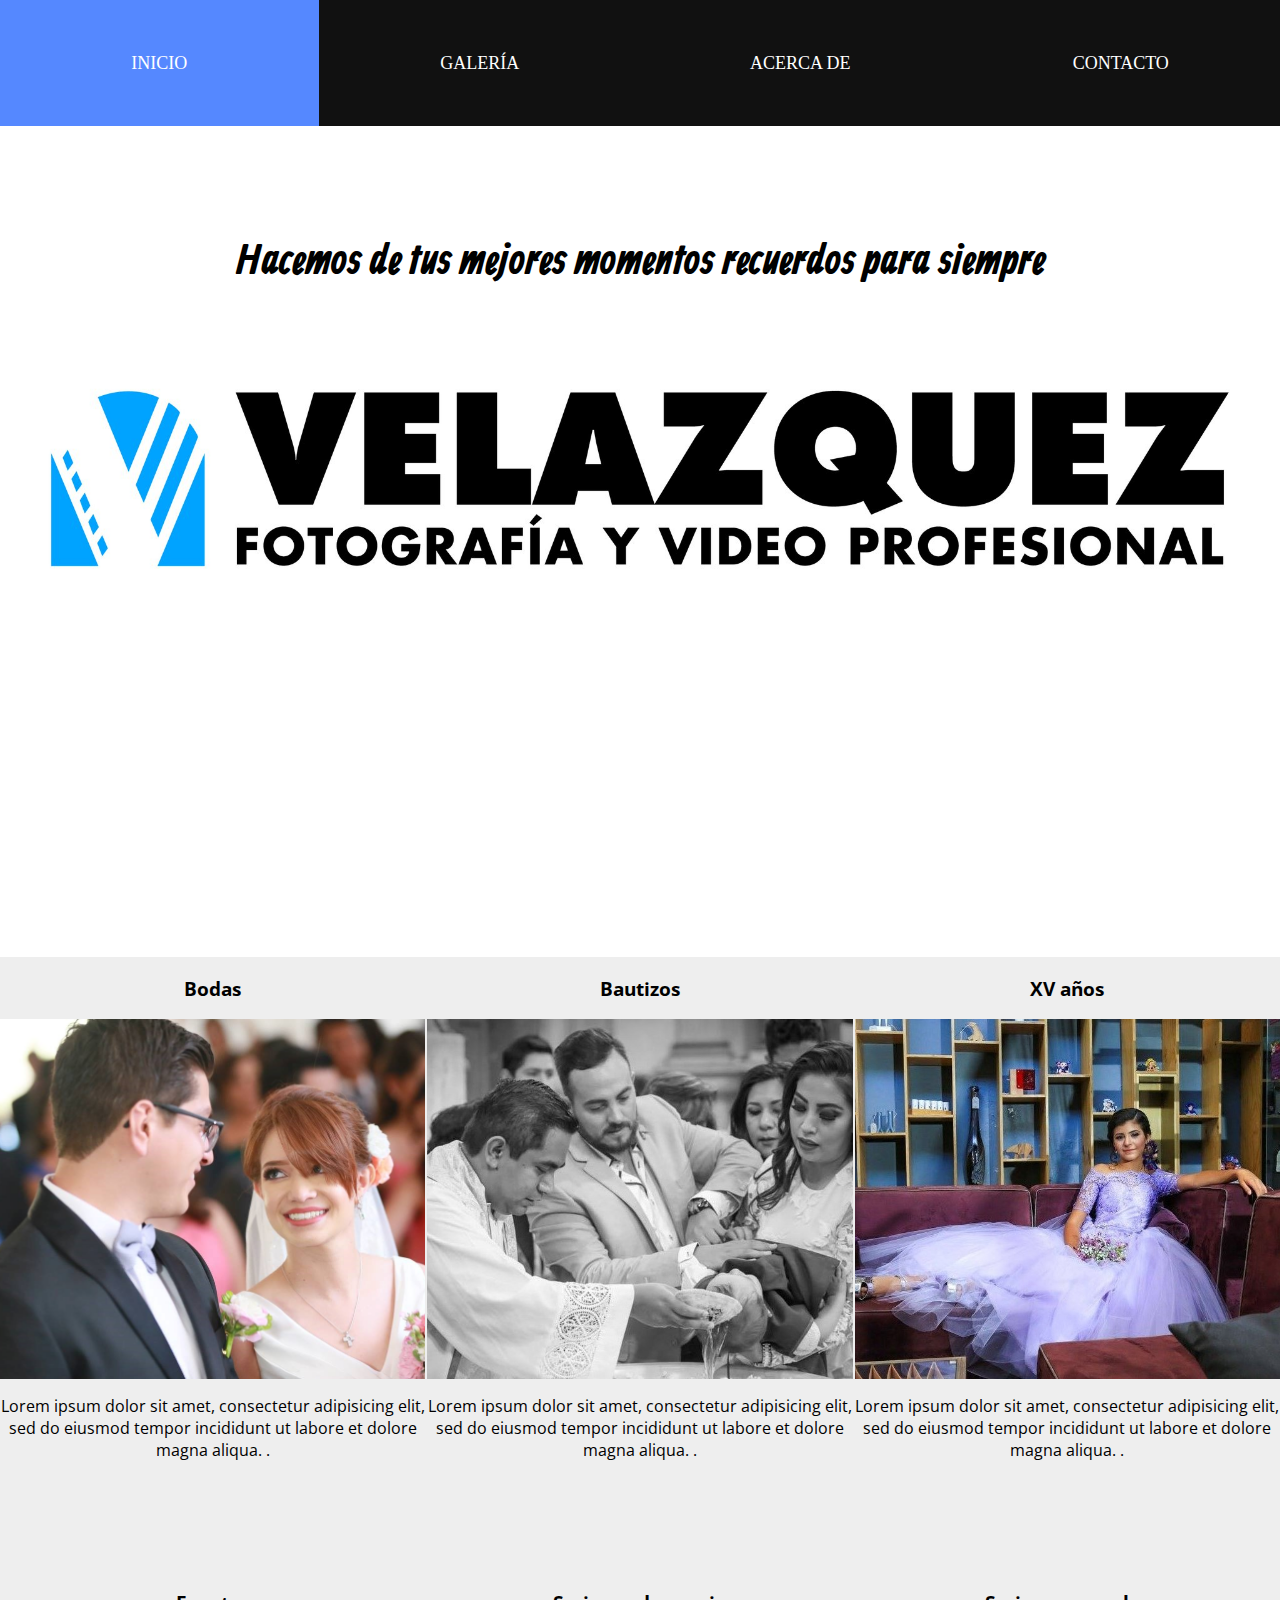
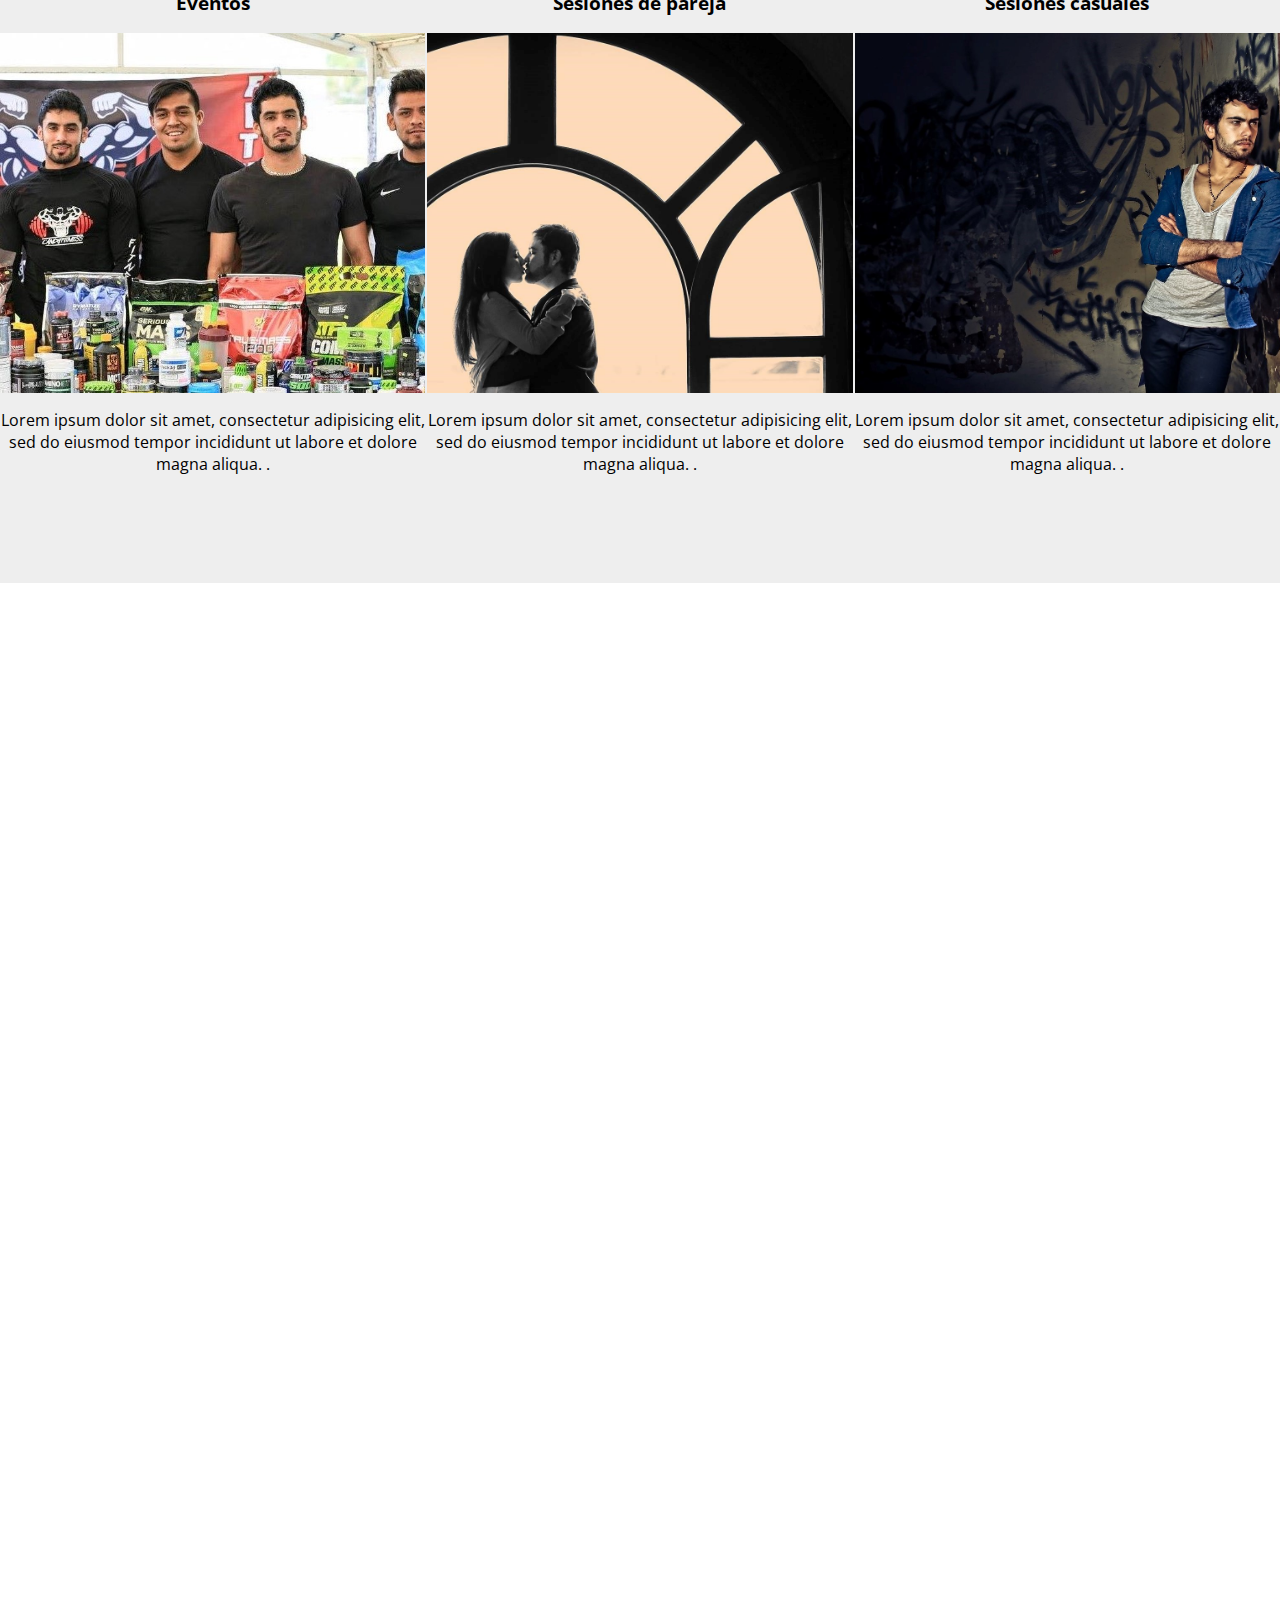
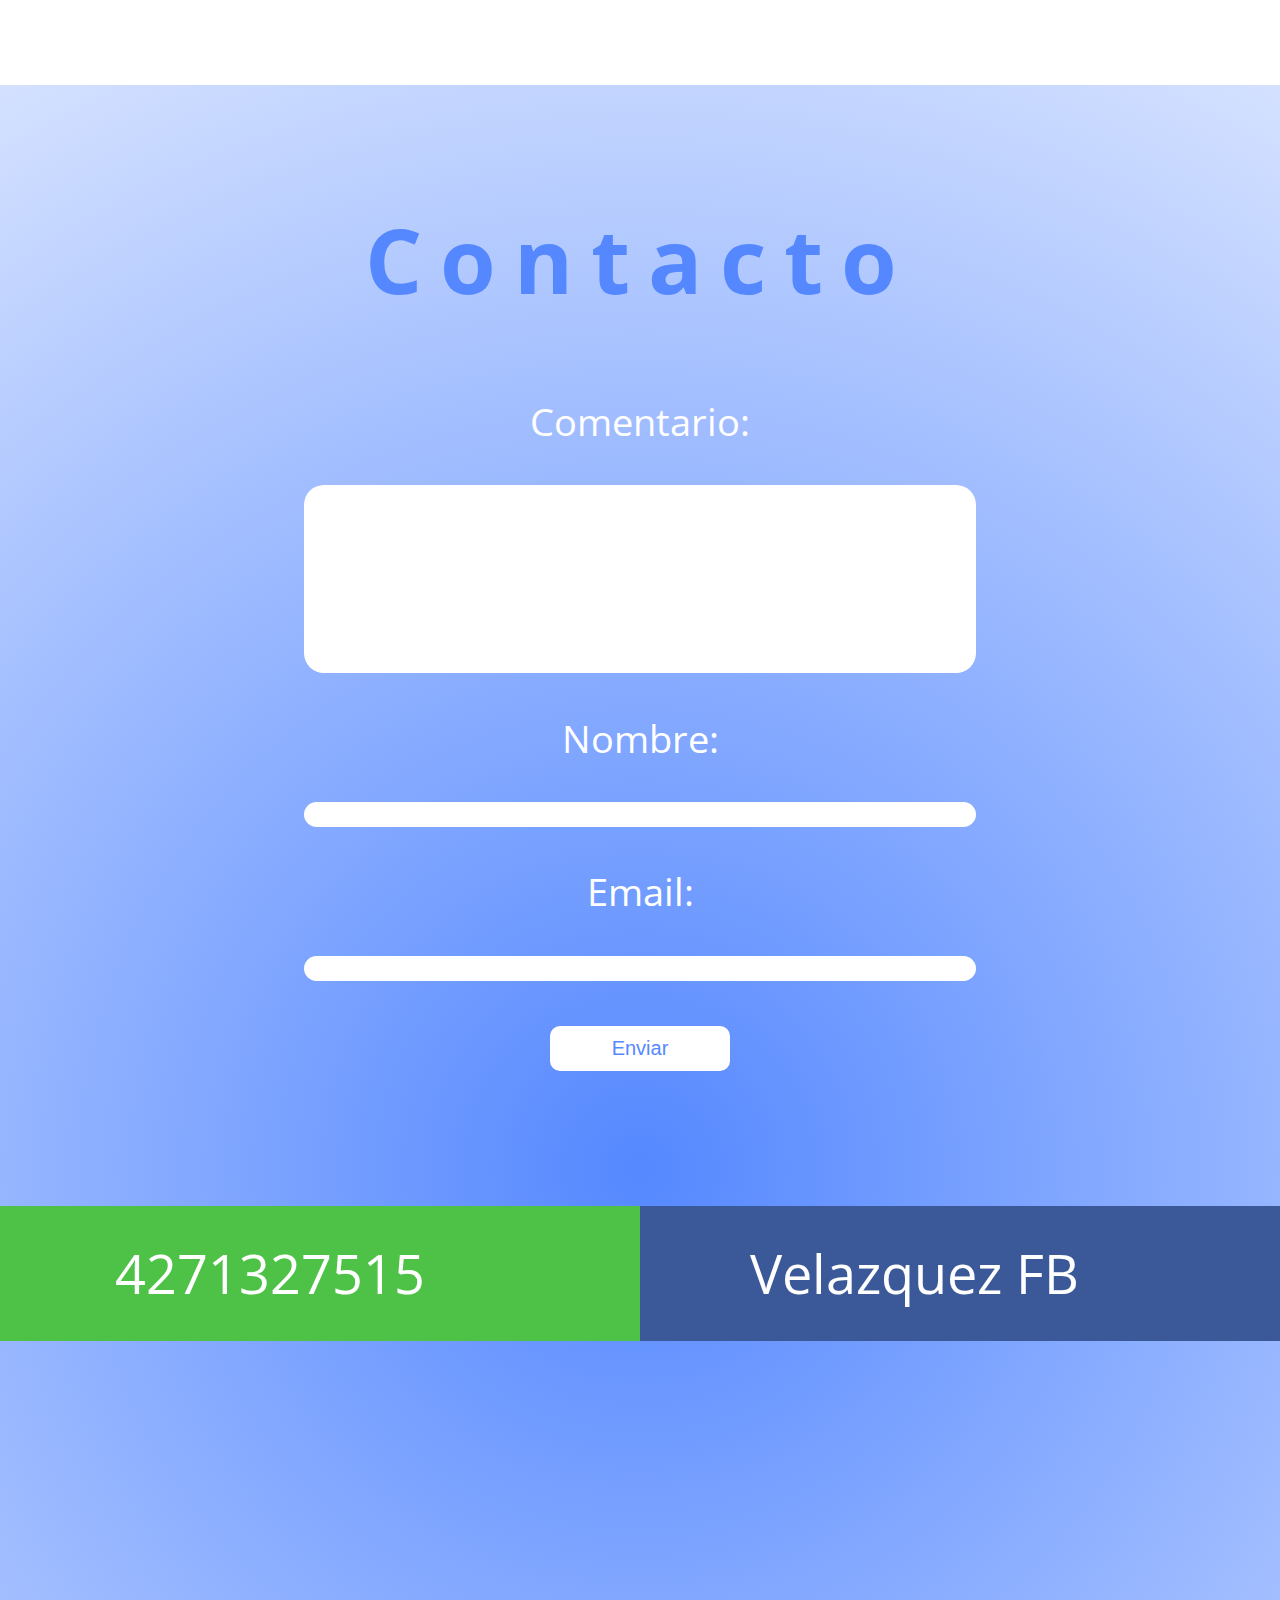
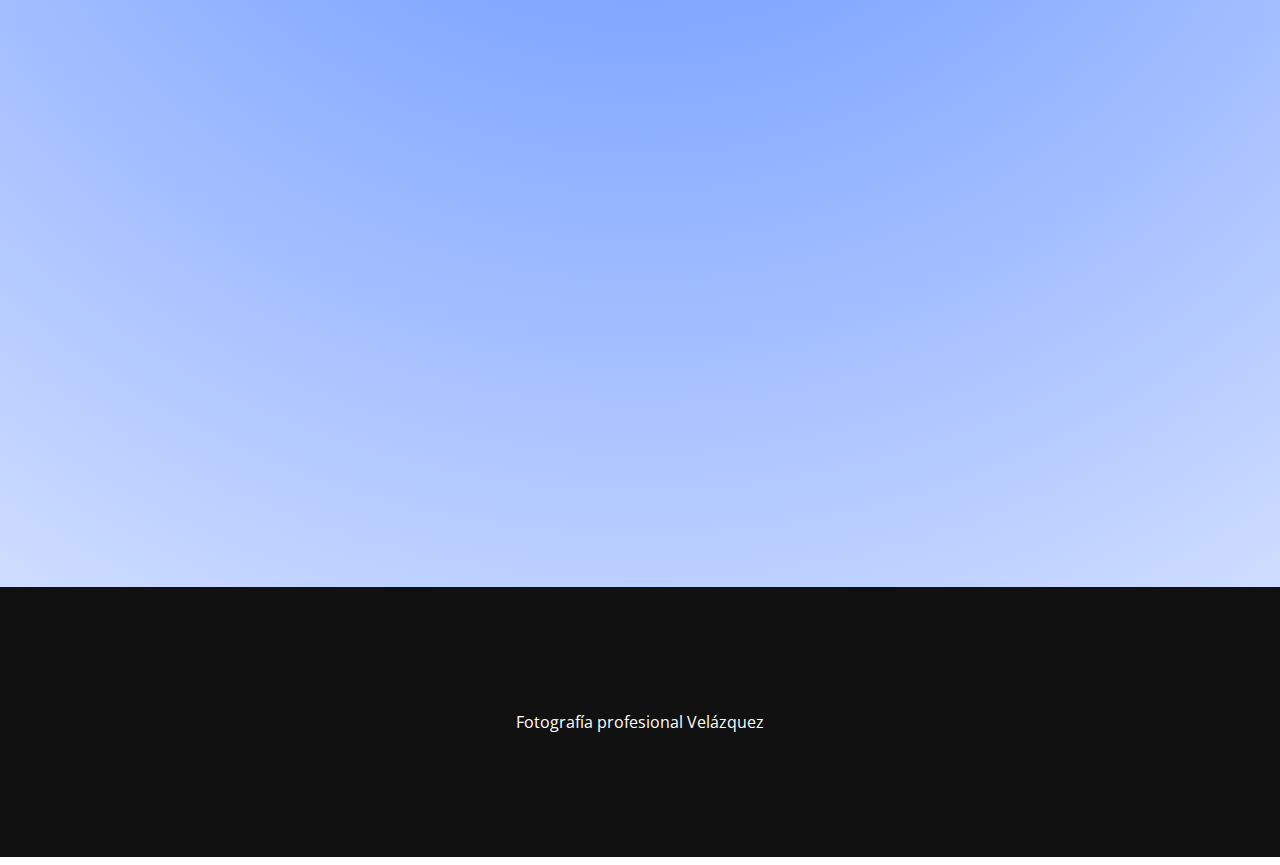
==== index.html @ 7e871238 "Add files via upload" ====
<!--
Author: Emmanuel Antonio Ramírez Herrera (maneroto)
Contact: maneroto@hotmail.com | maneroto58@gmail.com
-->
<!DOCTYPE html>
<html>

	<head>
		<link rel="stylesheet" type="text/css" href="style/main.css">
		<link href="https://fonts.googleapis.com/css?family=Open+Sans+Condensed:300|Ranga" rel="stylesheet">
		<link rel="stylesheet" href="https://use.fontawesome.com/releases/v5.6.0/css/all.css" integrity="sha384-aOkxzJ5uQz7WBObEZcHvV5JvRW3TUc2rNPA7pe3AwnsUohiw1Vj2Rgx2KSOkF5+h" crossorigin="anonymous">
		<meta charset="utf-8">
		<title>Fotografía profesional Velázquez</title>
		<script src="https://code.jquery.com/jquery-3.3.1.js"></script>
		<script type="text/javascript">
			$(window).on('scroll', function()
			{
				if($(window).scrollTop())
				{
					$('nav').removeClass('big');
				}
				else
				{
					$('nav').addClass('big');
				}
			})
		</script>
	</head>

	<body>
		<nav class="big">
			<ul>
				<a href="#header"><li>Inicio</li></a>
				<a href="#categorias"><li>Galería</li></a>
				<a href="#experiencia"><li>Acerca de</li></a>
				<a href="#contacto"><li>Contacto</li></a>
			</ul>
		</nav>

		<header id = "header">
		
			<h2>
				Hacemos de tus mejores momentos recuerdos para siempre
			</h2>
		</header>
		<section id = "categorias">
			<div id = "bodas" class="categoria"> 
				<h3>Bodas</h3>
				<img src="img/boda/boPor.jpg">
				<p>
					Lorem ipsum dolor sit amet, consectetur adipisicing elit, sed do eiusmod
					tempor incididunt ut labore et dolore magna aliqua. .
				</p>
			</div>
			<div id = "bautizos" class="categoria"> 
				<h3>Bautizos</h3>
				<img src="img/bautizo/baPor.jpg">
				<p>
					Lorem ipsum dolor sit amet, consectetur adipisicing elit, sed do eiusmod
					tempor incididunt ut labore et dolore magna aliqua. .
				</p>
			</div>
			<div id ="XVs" class="categoria"> 
				<h3>XV años</h3>
				<img src="img/XVaños/xvPor.jpg">
				<p>
					Lorem ipsum dolor sit amet, consectetur adipisicing elit, sed do eiusmod
					tempor incididunt ut labore et dolore magna aliqua. .
				</p>
			</div>
			<div id="eventos" class="categoria" >
				<h3>Eventos</h3>
				<img src="img/eventos/evPor.jpg">
				<p>
					Lorem ipsum dolor sit amet, consectetur adipisicing elit, sed do eiusmod
					tempor incididunt ut labore et dolore magna aliqua. .
				</p>
			</div>
			<div id="sesPareja" class="categoria" >
				<h3>Sesiones de pareja</h3>
				<img src="img/pareja/parPor.jpg">
				<p>
					Lorem ipsum dolor sit amet, consectetur adipisicing elit, sed do eiusmod
					tempor incididunt ut labore et dolore magna aliqua. .
				</p>
			</div>
			<div id="sesCasual" class="categoria" >
				<h3>Sesiones casuales</h3>
				<img src="img/casual/casPor.jpg">
				<p>
					Lorem ipsum dolor sit amet, consectetur adipisicing elit, sed do eiusmod
					tempor incididunt ut labore et dolore magna aliqua. .
				</p>
			</div>
		</section>
		<section id = "experiencia">
			<h2>Nuestra experiencia.</h2>

			<p>Lorem ipsum dolor sit amet, consectetur adipisicing elit, sed do eiusmod
			tempor incididunt ut labore et dolore magna aliqua. Ut enim ad minim veniam,
			quis nostrud exercitation ullamco laboris nisi ut aliquip ex ea commodo
			consequat. Duis aute irure dolor in reprehenderit in voluptate velit esse
			cillum dolore eu fugiat nulla pariatur. Excepteur sint occaecat cupidatat non
			proident, sunt in culpa qui officia deserunt mollit anim id est laborum.</p>

			<p>Lorem ipsum dolor sit amet, consectetur adipisicing elit, sed do eiusmod
			tempor incididunt ut labore et dolore magna aliqua. Ut enim ad minim veniam,
			quis nostrud exercitation ullamco laboris nisi ut aliquip ex ea commodo
			consequat. Duis aute irure dolor in reprehenderit in voluptate velit esse
			cillum dolore eu fugiat nulla pariatur. Excepteur sint occaecat cupidatat non
			proident, sunt in culpa qui officia deserunt mollit anim id est laborum.</p>
		</section>

		<section id = "contacto">
			<h2>Contacto</h2>
			<form>
				<p>Comentario:</p>
				<textarea class="comentario" name="comentario" rows="8" cols="45" maxlength="65525" required="required"></textarea>
				<p>Nombre:</p>
				<input type="name" name="nombre" class="nombre">
				<p>Email:</p>
				<input type="Email" name="mail" class="mail" required="required">
				<button type="button">Enviar</button>
			</form>
			<div id="redesSociales">
				<a href="https://api.whatsapp.com/send?phone=524271327515&text=Hola%20fotografía%20Velázquez"><div id="wa"><i class="fab fa-whatsapp"></i> <span class="rs">4271327515</span></div></a>
				<a href="https://www.facebook.com/messages/t/emmanuel.antonio.965"><div id="fb"><i class="fab fa-facebook-square"></i><span class="rs">Velazquez FB</span></div></a>
			</div>
			<iframe src="https://www.google.com/maps/embed?pb=!1m14!1m8!1m3!1d14959.296409973585!2d-99.9962694!3d20.3901411!3m2!1i1024!2i768!4f13.1!3m3!1m2!1s0x0%3A0x586423cd627da53c!2sVel%C3%A1zquez%2C+Fotograf%C3%ADa+y+Video+Profesional!5e0!3m2!1ses!2smx!4v1544502006960" frameborder="0" style="border:0; width: 100%; height: 100vh" allowfullscreen></iframe>
		</section>

		<footer>
			<p>Fotografía profesional Velázquez</p>
		</footer>
	</body>

</html>
---- style/main.css ----
html
{
	scroll-behavior: smooth;
}
body
{
	margin: 0;
	padding: 0;
	border: 0;
	font-family: 'Open Sans Condensed', sans-serif;
	clip-path: all;
	width: 100%;
	height: 100%;
}

a { text-decoration: none; color:inherit; } a:visited{ text-decoration: none; }

ul
{
	padding: 0;
	margin: none;
	list-style:none;
}

nav
{
	background: rgba(1,1,1,0.8);
	color: #fff;
	margin:0;
	width: 100vw;
	z-index: 100;
	position: fixed;
	font-size: 2vh;
	font-family: cursive;
	transition: 1s;
}

nav.big
{
	background: #111;
}

nav.big ul li
{
	height: 14vmin;
	line-height: 14vmin;
}

nav ul
{
	margin:0;
	display: grid;
	grid-gap: 2px;
	grid-template-columns: repeat(auto-fit, minmax(20%,1fr));
	text-align: center;
	font-weight: 400;
}

nav ul li
{
	text-transform: uppercase;
	-webkit-transition: all 1s;
	line-height: 8vh;
	padding: auto;
	height: 8vh;
}

nav ul li:hover
{
	cursor: pointer;
	background: #5588ff;
}

header
{
	height: 85vh;
	background: url("../img/logo/logo.jpg");
	background-repeat: no-repeat;
	background-position: center;
	background-size: contain;
	text-align-last: center;
	padding-top: 15vmax;
}

header h2
{
	font-family: 'Ranga', cursive;
	font-size: 5vmin;
	top: 60%;
}

#categorias
{
	background-color: #eee;
	display: grid;
	grid-gap: 2px;
	grid-template-columns: repeat(auto-fit, minmax(400px,1fr))
}

.categoria
{
	-webkit-transition: all 1s;
	text-align: center;
	height: 60vh;
	margin-bottom: 8vh;
}

.categoria:hover
{
	color: #5588ff;
	cursor: pointer;
	background: #ddd;
}

img
{
	display: block;
	margin-left: auto;
	margin-right: auto;
	height: 40vh;
	width: 100%;
	object-fit: cover;
}

#experiencia
{
	 
	width: 70%;
	height: contain;
	text-align: center;
	background:  url("../img/logo/experiencia.jpg");
	background-position: center;
	background-attachment: fixed;
	background-size: cover;
	background-repeat: no-repeat;
	padding-top: 5%;
	padding-bottom: 15%;
	padding-left: 15%;
	padding-right: 15%;
}

#experiencia p
{
	color: white;
	margin-top: 8%;
	font-size: 3vmin;
}

#experiencia h2
{
	color: #fff;
	font-size: 8vmin;
}

#contacto
{
	background-image: radial-gradient(circle,  rgba(85, 136, 255, 1), rgba(85, 136, 255, 0.75), rgba(85, 136, 255, 0.50), rgba(85, 136, 255, 0.25));
	color: #fff;
	width: 100%;
	padding-top: 3%;
	padding-bottom: 0;
	text-align: center;
	font-size: 3vmax;
}

#contacto h2
{
	color: #5588ff;
	font-size: 10vmin;
	letter-spacing: 0.2em;
}

#contacto form
{
	width: 70%;
	margin: auto;
	margin-bottom: 10vh;
}

#contacto form input, #contacto form textarea
{
	resize: none;
	text-align: center;
	margin: auto;
	display: block;
	padding-left: 2.5%;
	padding-right: 2.5%;
	border: none;
	border-radius: 20px;
	font-size: 20px;
	color: #5588ff;
	width: 70%;
	height: 5%;
}

#contacto form button
{
	transition: all 1.5s;
	color: #5588ff;
	border: none;
	border-radius: 10px;
	font-size: 20px;
	width: 20%;
	height: 5vh;
	background-color: #fff;
	margin-top: 5vh;
	margin-bottom: 5vh;
}

#contacto form button:hover
{
	color: #fff;
	border-radius: 15px;
	background: rgba(255, 255, 255, 0.40);
}

#redesSociales
{
	font-size: 6vmin;
	width: 100%;
	height: 15vh;
	background: gray;
	position: relative;
	line-height: 15vh;
}

.rs{ margin-left: 8%;}

#redesSociales #wa
{
	transition: font 0.2s;
	width: 50%;
	height: inherit;
	background: #4dc247;
	position: absolute;
	padding-left: 5%;
	text-align: left;
}

#redesSociales #wa:hover
{
	font-size: 7vmin;
}

#redesSociales #fb
{
	transition: font 0.2s;
	width: 45%;
	height: inherit;
	background: #3b5998;
	position: absolute;
	margin-left: 50%;
	padding-left: 5%;
	text-align: left;
}

#redesSociales #fb:hover
{
	font-size: 7vmin;
}

button:hover
{
	cursor: pointer;
}

footer
{
	-webkit-transition: all 1s;
	margin-top: -9vh;
	text-align: center;
	color: #fff;
	line-height: 30vh;
	height: 30vh;
	background: #111;
	clear: both;
}
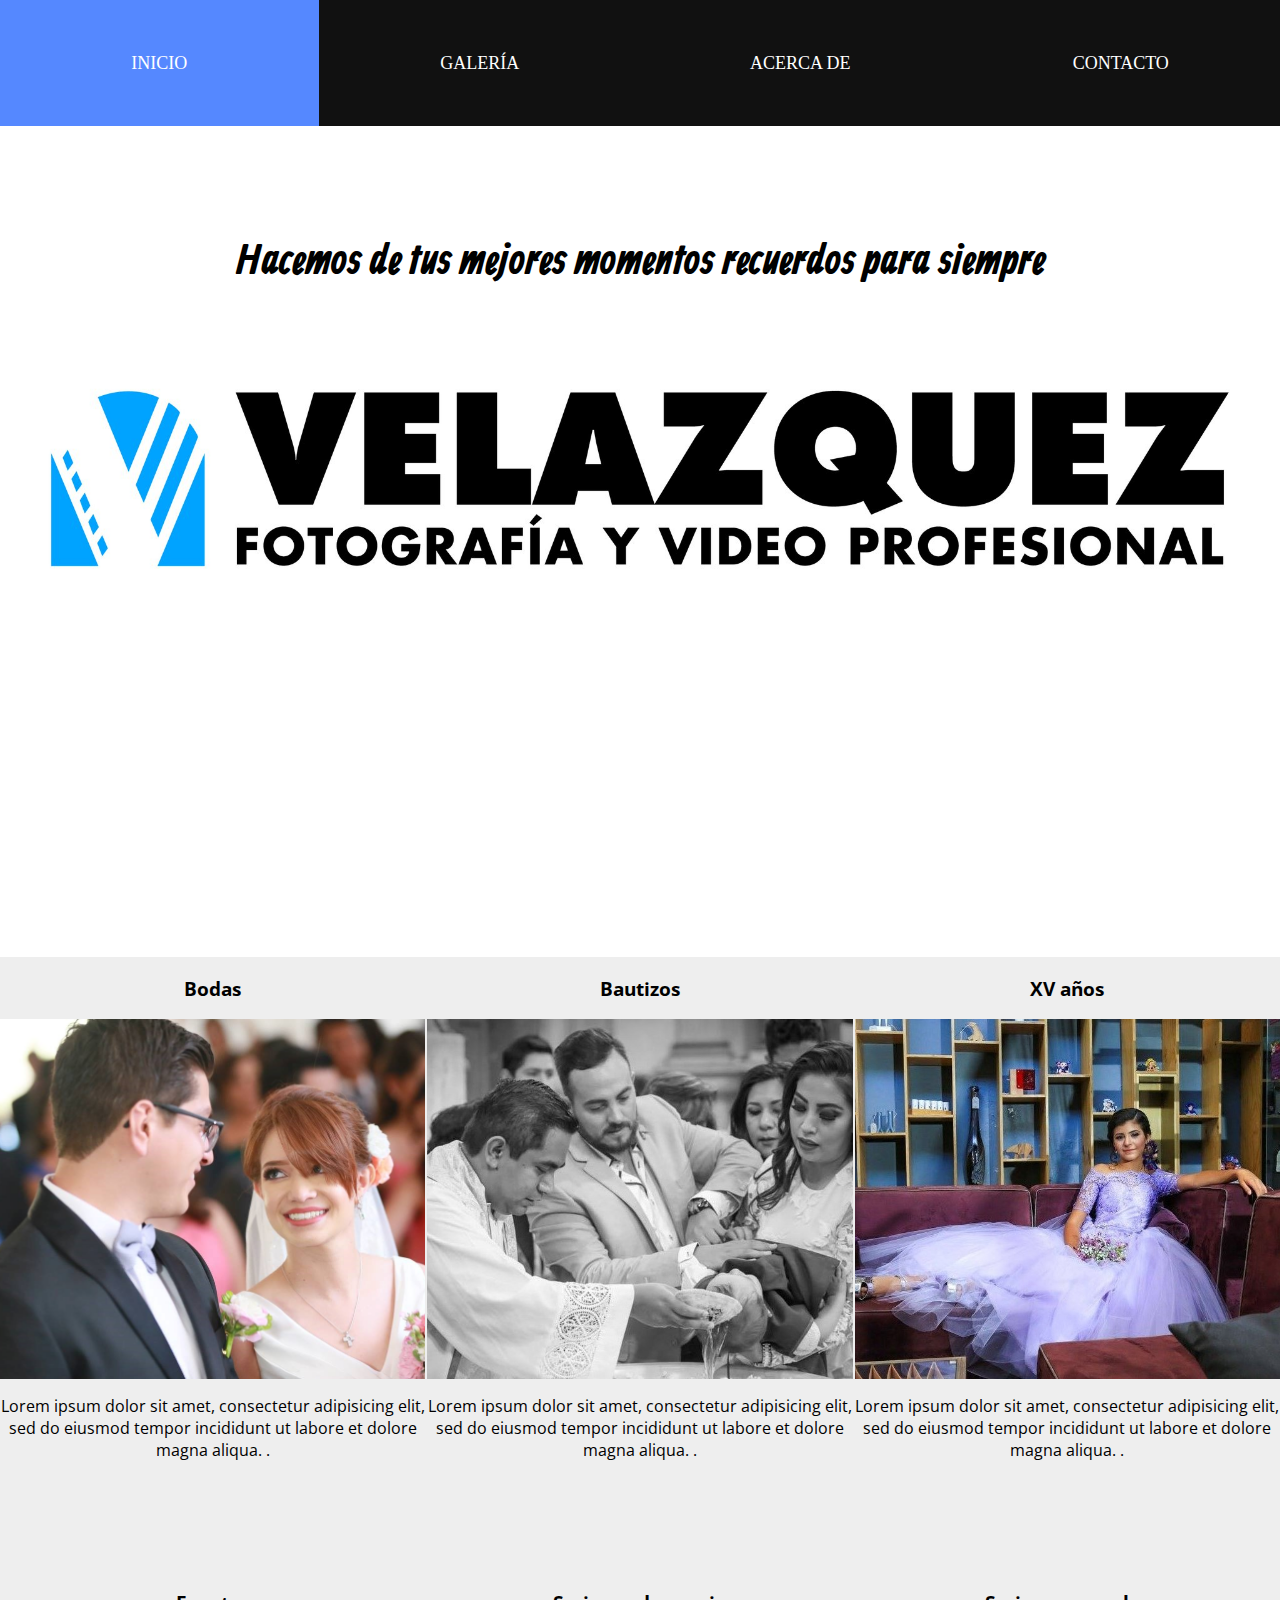
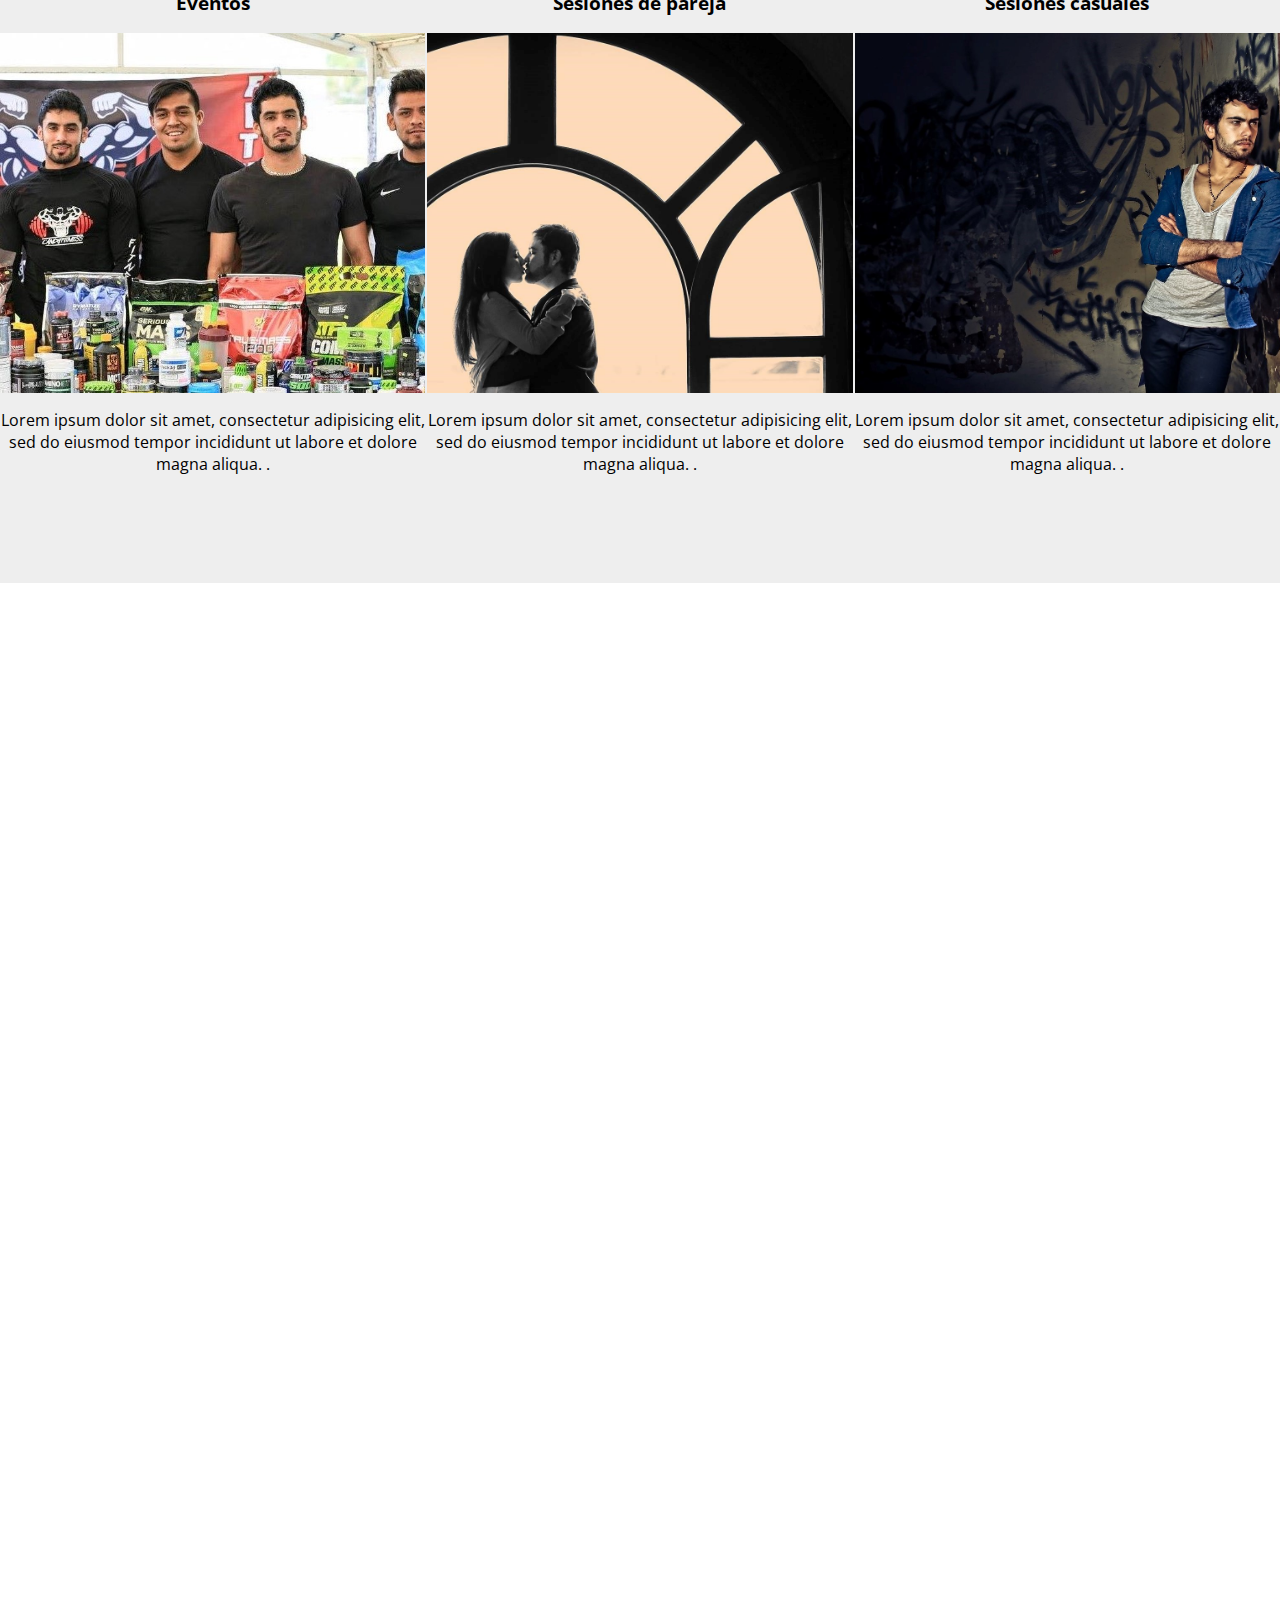
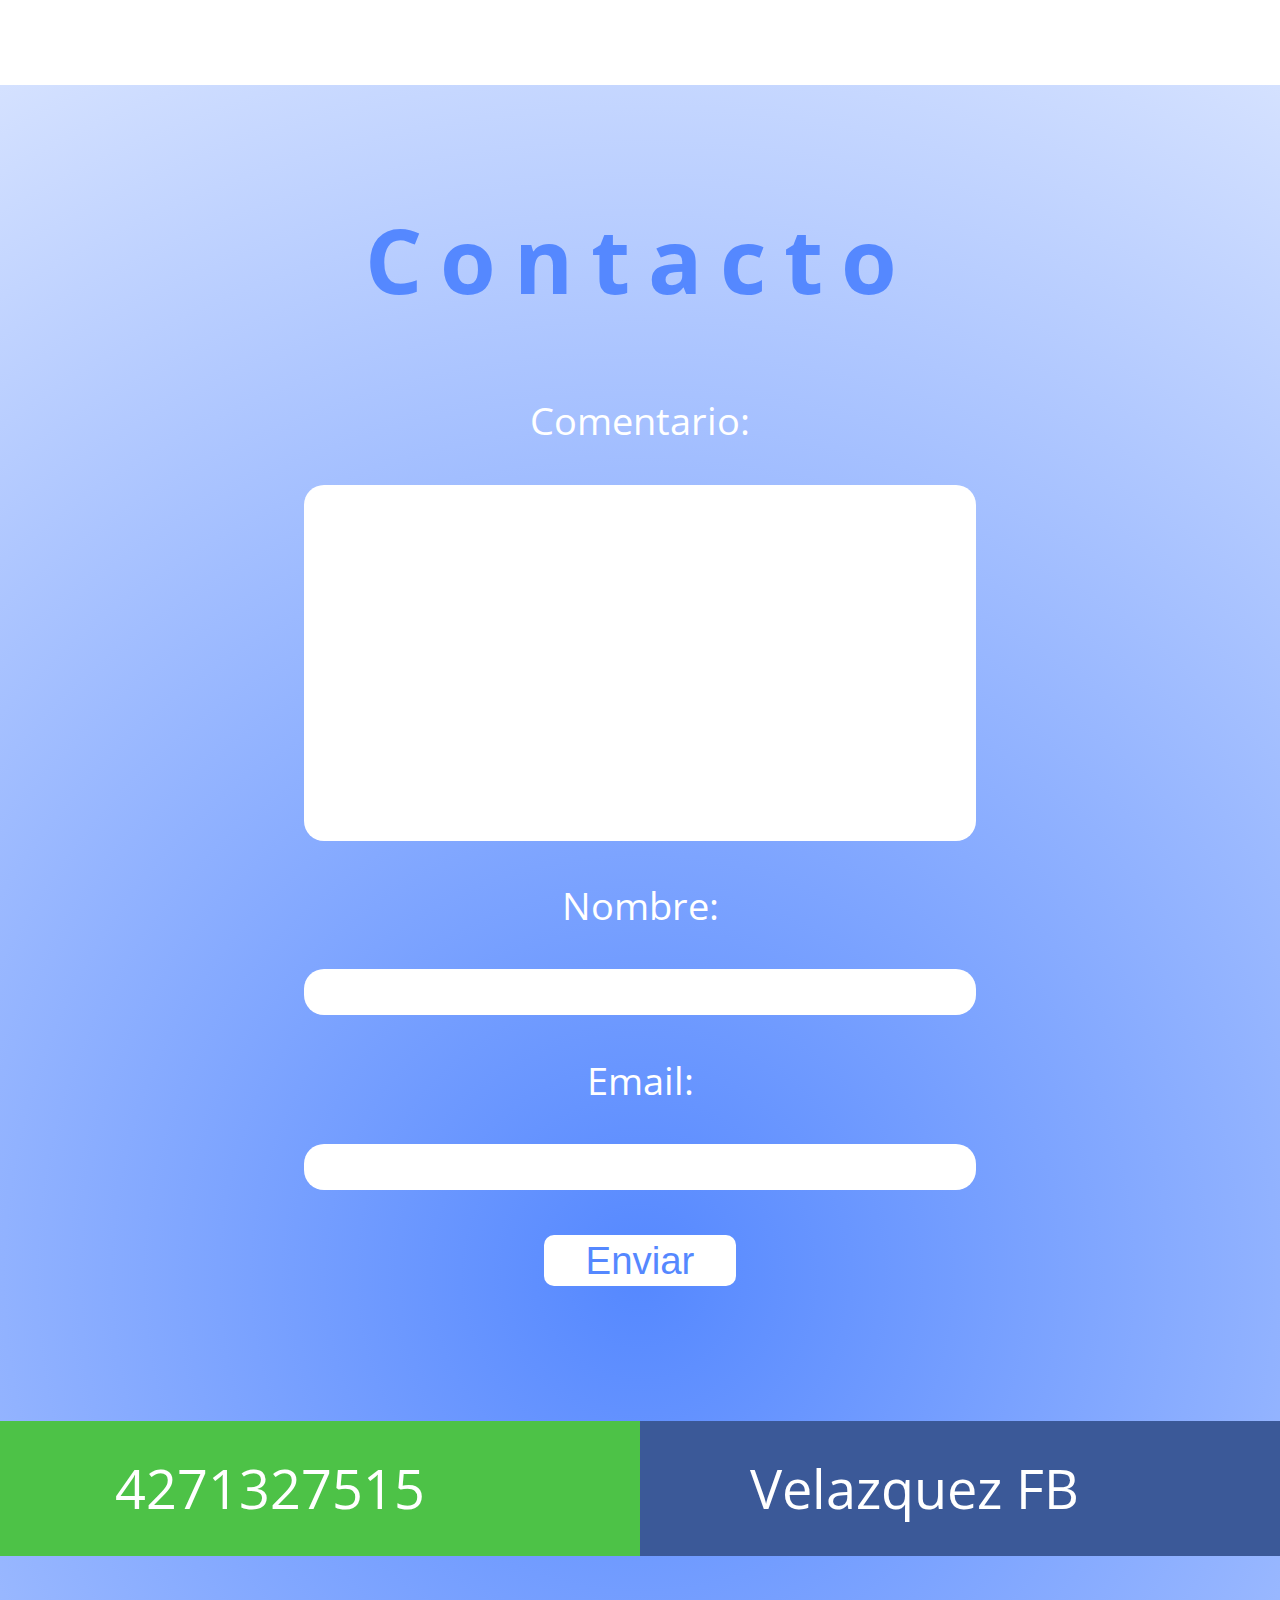
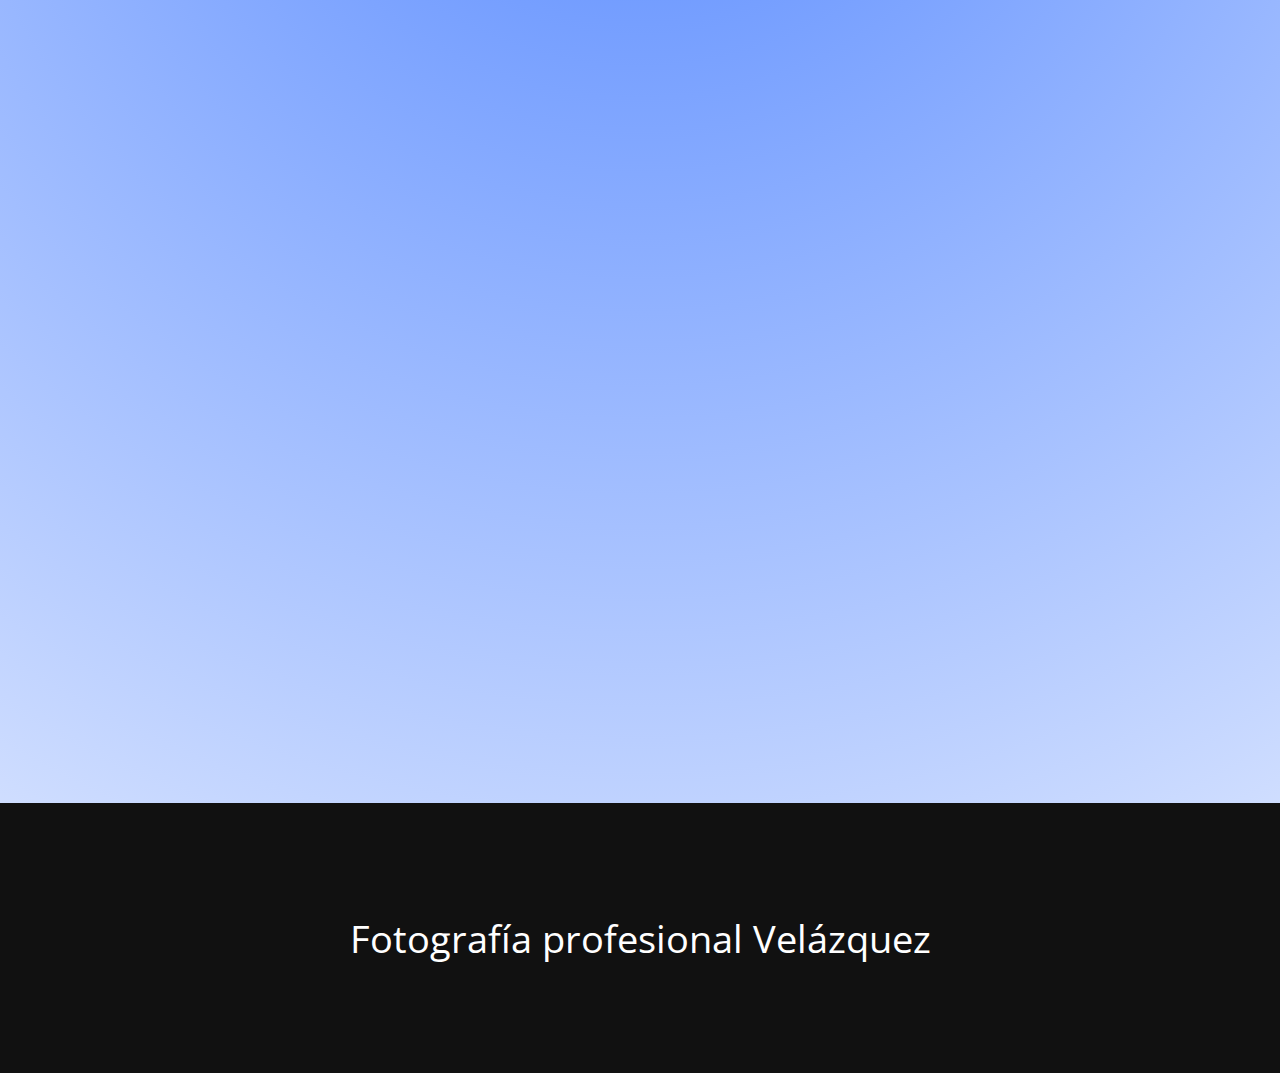
==== commit b3f08d8a: "Añadir responsividad a dispositivos moviles" ====
--- a/index.html
+++ b/index.html
@@ -126,11 +126,11 @@
 				<a href="https://api.whatsapp.com/send?phone=524271327515&text=Hola%20fotografía%20Velázquez"><div id="wa"><i class="fab fa-whatsapp"></i> <span class="rs">4271327515</span></div></a>
 				<a href="https://www.facebook.com/messages/t/emmanuel.antonio.965"><div id="fb"><i class="fab fa-facebook-square"></i><span class="rs">Velazquez FB</span></div></a>
 			</div>
-			<iframe src="https://www.google.com/maps/embed?pb=!1m14!1m8!1m3!1d14959.296409973585!2d-99.9962694!3d20.3901411!3m2!1i1024!2i768!4f13.1!3m3!1m2!1s0x0%3A0x586423cd627da53c!2sVel%C3%A1zquez%2C+Fotograf%C3%ADa+y+Video+Profesional!5e0!3m2!1ses!2smx!4v1544502006960" frameborder="0" style="border:0; width: 100%; height: 100vh" allowfullscreen></iframe>
+			<iframe src="https://www.google.com/maps/embed?pb=!1m14!1m8!1m3!1d14959.296409973585!2d-99.9962694!3d20.3901411!3m2!1i1024!2i768!4f13.1!3m3!1m2!1s0x0%3A0x586423cd627da53c!2sVel%C3%A1zquez%2C+Fotograf%C3%ADa+y+Video+Profesional!5e0!3m2!1ses!2smx!4v1544502006960" frameborder="0" style="" allowfullscreen></iframe>
 		</section>
 
 		<footer>
-			<p>Fotografía profesional Velázquez</p>
+			Fotografía profesional Velázquez
 		</footer>
 	</body>
 
--- a/style/main.css
+++ b/style/main.css
@@ -1,6 +1,17 @@
 html
 {
 	scroll-behavior: smooth;
+}
+html::-webkit-scrollbar {
+    width: 12px;
+	background: rgb(85, 136, 255);
+	position: absolute;
+}
+html::-webkit-scrollbar-track {
+    -webkit-box-shadow: inset 0 0 6px rgba(0,0,0,0); 
+}
+html::-webkit-scrollbar-thumb {
+    background: #fff;
 }
 body
 {
@@ -24,11 +35,11 @@
 
 nav
 {
+	z-index: 3;
 	background: rgba(1,1,1,0.8);
 	color: #fff;
 	margin:0;
 	width: 100vw;
-	z-index: 100;
 	position: fixed;
 	font-size: 2vh;
 	font-family: cursive;
@@ -112,7 +123,7 @@
 	background: #ddd;
 }
 
-img
+.categoria img
 {
 	display: block;
 	margin-left: auto;
@@ -166,7 +177,7 @@
 #contacto h2
 {
 	color: #5588ff;
-	font-size: 10vmin;
+	font-size: 7vmax;
 	letter-spacing: 0.2em;
 }
 
@@ -187,7 +198,7 @@
 	padding-right: 2.5%;
 	border: none;
 	border-radius: 20px;
-	font-size: 20px;
+	font-size: 3vmax;
 	color: #5588ff;
 	width: 70%;
 	height: 5%;
@@ -199,9 +210,9 @@
 	color: #5588ff;
 	border: none;
 	border-radius: 10px;
-	font-size: 20px;
-	width: 20%;
-	height: 5vh;
+	font-size: 3vmax;
+	width: 15vmax;
+	height: 4vmax;
 	background-color: #fff;
 	margin-top: 5vh;
 	margin-bottom: 5vh;
@@ -218,10 +229,10 @@
 {
 	font-size: 6vmin;
 	width: 100%;
-	height: 15vh;
+	height: 15vmin;
 	background: gray;
 	position: relative;
-	line-height: 15vh;
+	line-height: 15vmin;
 }
 
 .rs{ margin-left: 8%;}
@@ -267,11 +278,89 @@
 footer
 {
 	-webkit-transition: all 1s;
-	margin-top: -9vh;
-	text-align: center;
-	color: #fff;
-	line-height: 30vh;
-	height: 30vh;
+	margin-top: -5vmax;
+	color: #fff;
+	font-size: 3vmax;
+	height: 30vmin;
+	line-height: 30vmin;
+	text-align: center;
 	background: #111;
 	clear: both;
-}+}
+
+@media only screen and (max-width:767px), 
+{
+	nav
+	{
+		font-size: 3vh;
+	}
+	header
+	{
+		height: 55vh;
+	}
+	.categoria
+	{
+		height: 80vh;
+		font-size:4vmax;
+	}
+	#experiencia p
+	{
+		font-size: 4vmax;
+	}
+	#contacto p
+	{
+		font-size: 5vmax;
+	}
+	#contacto form button
+	{
+		width: 40%;
+		height: 10%;
+	}
+}
+
+iframe
+{
+	border:0; 
+	width: 100%; 
+	height: 100vh;
+}
+
+@media only screen and (max-width:1024px)
+{
+	header
+	{
+		height: 30vh;
+	}
+	header h2
+	{
+		display: none;
+	}
+	#categorias
+	{
+		grid-template-columns: repeat(auto-fit, minmax(600px,1fr));
+		width: 97vw;
+		margin: 0 auto;
+	}
+	.categoria
+	{
+		height: 70vh;
+		font-size:3vmax;
+		margin-bottom: 2vh;
+		width: 97vw;
+	}
+	#experiencia
+	{
+		width: 90%;
+		height: contain;
+		padding-left: 5%;
+		padding-right: 5%;
+	}
+	#experiencia p
+	{
+		font-size: 3vmax;
+	}
+	iframe
+	{
+		height: 60vh;
+	}
+}
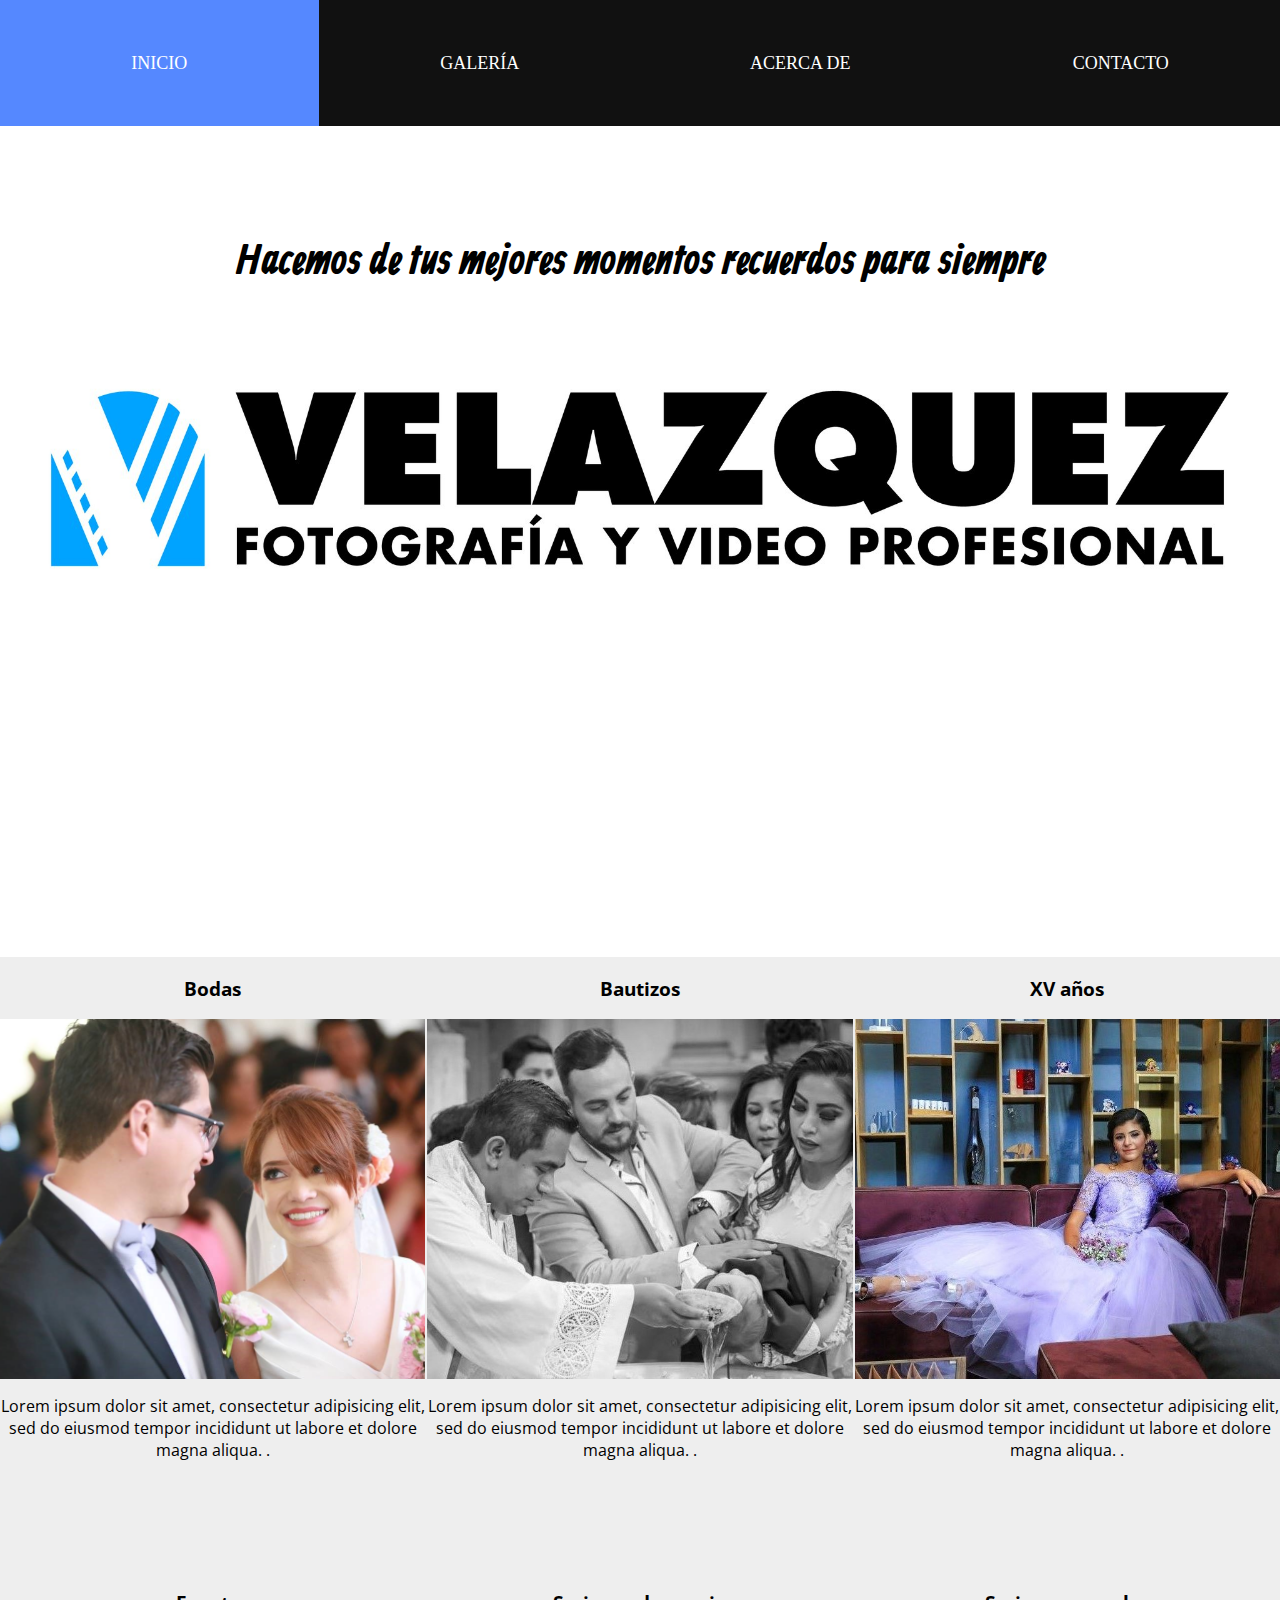
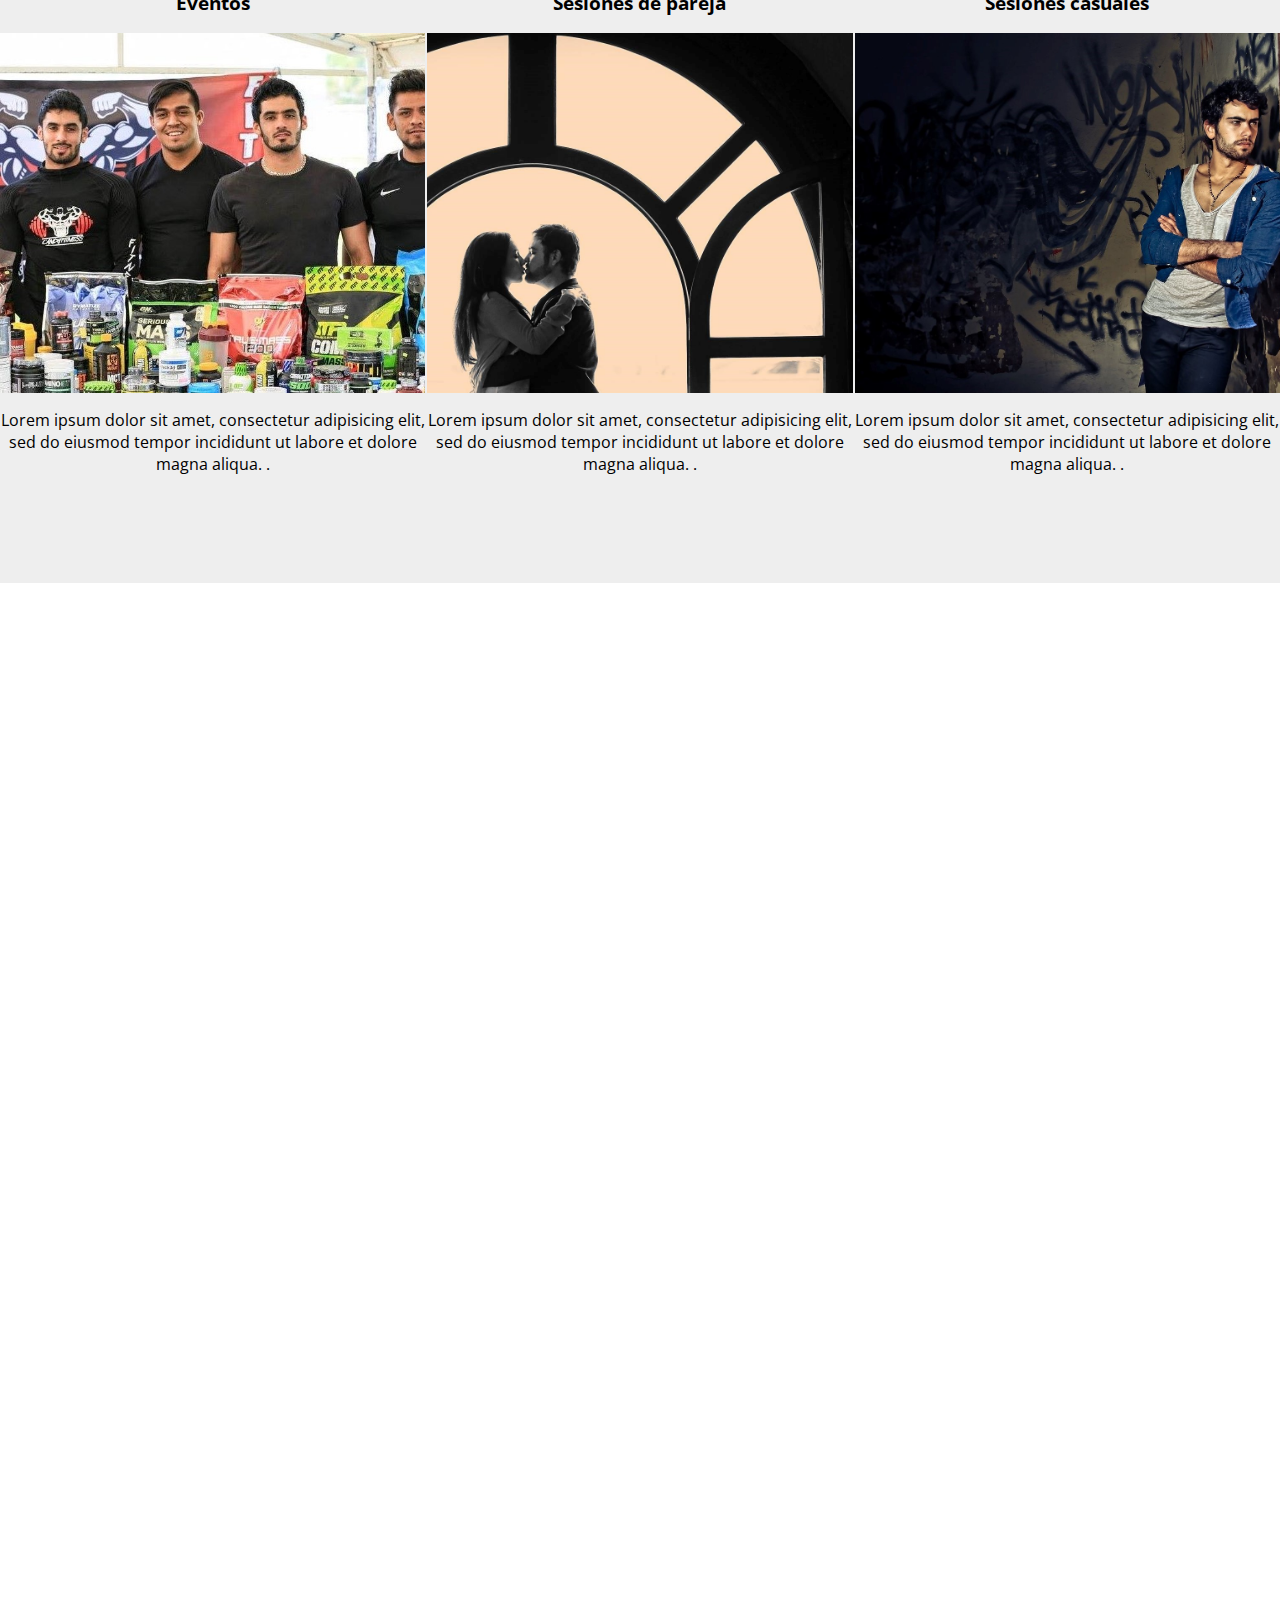
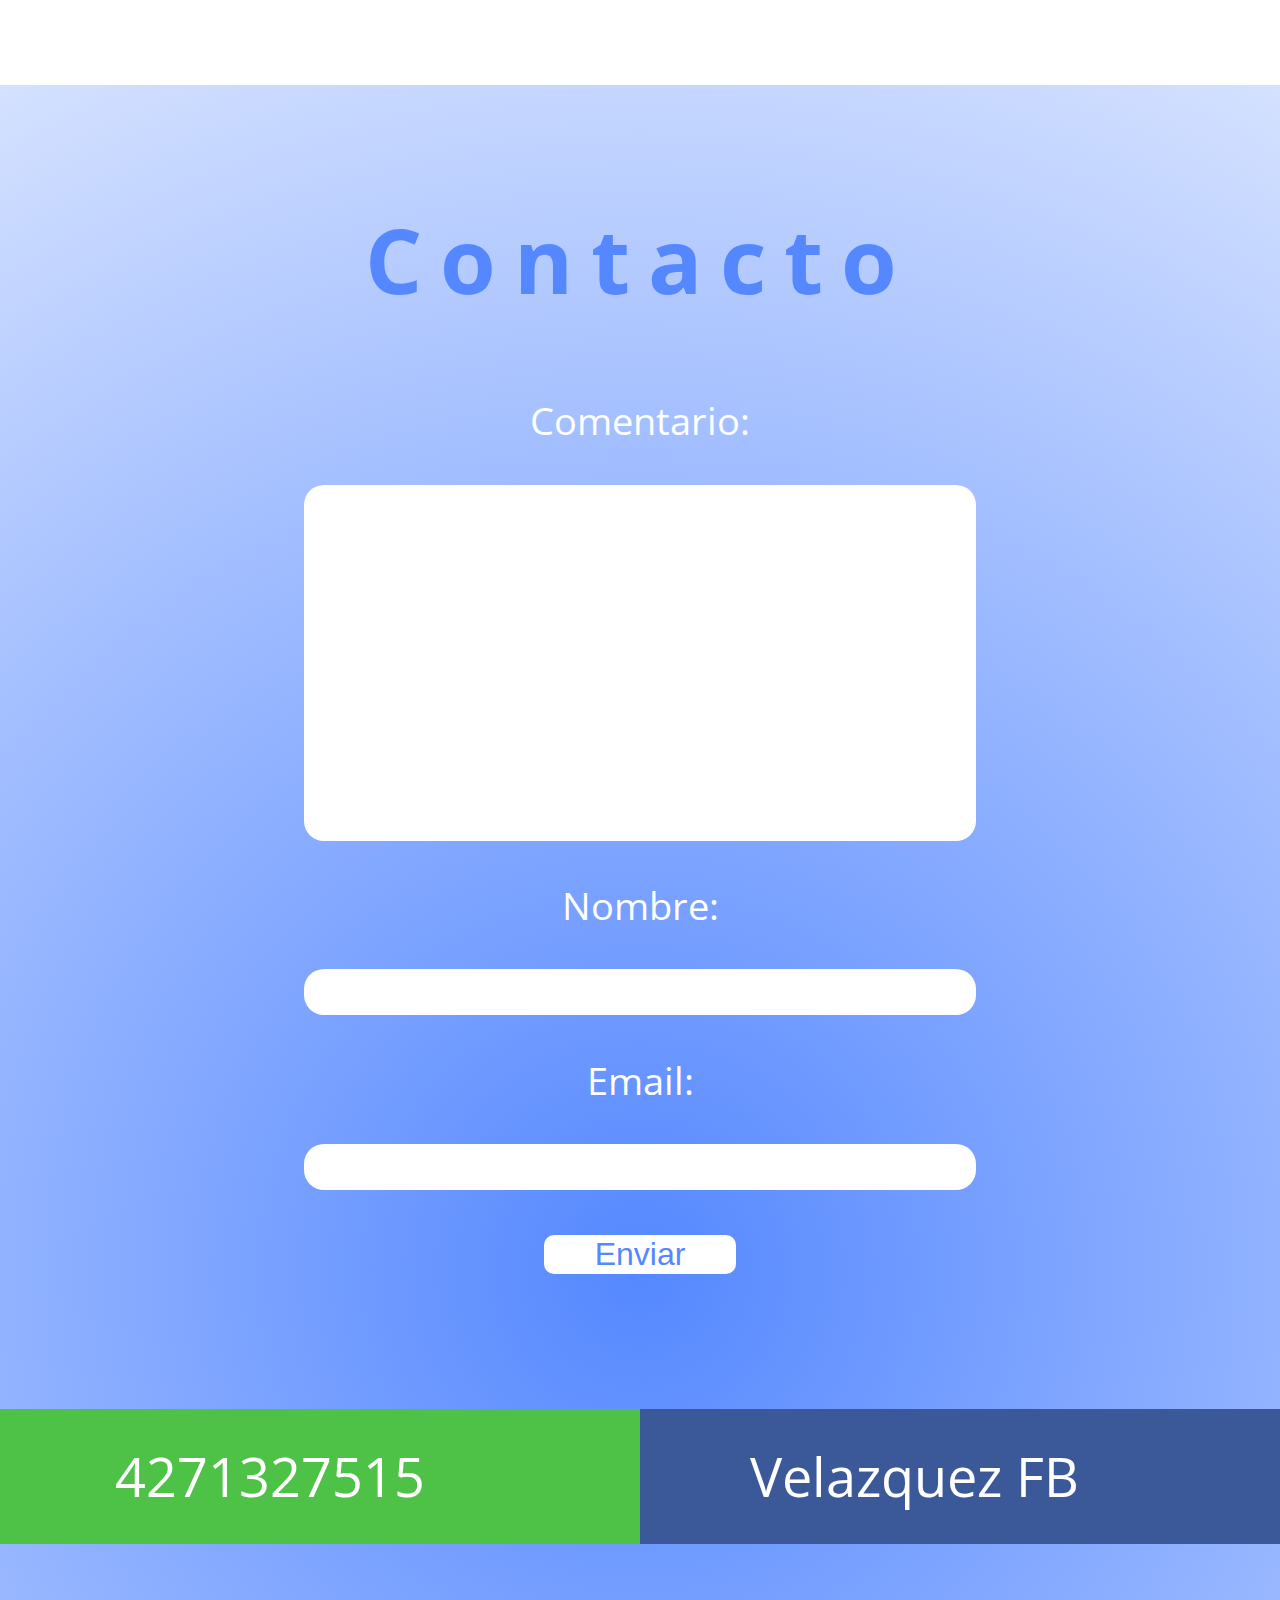
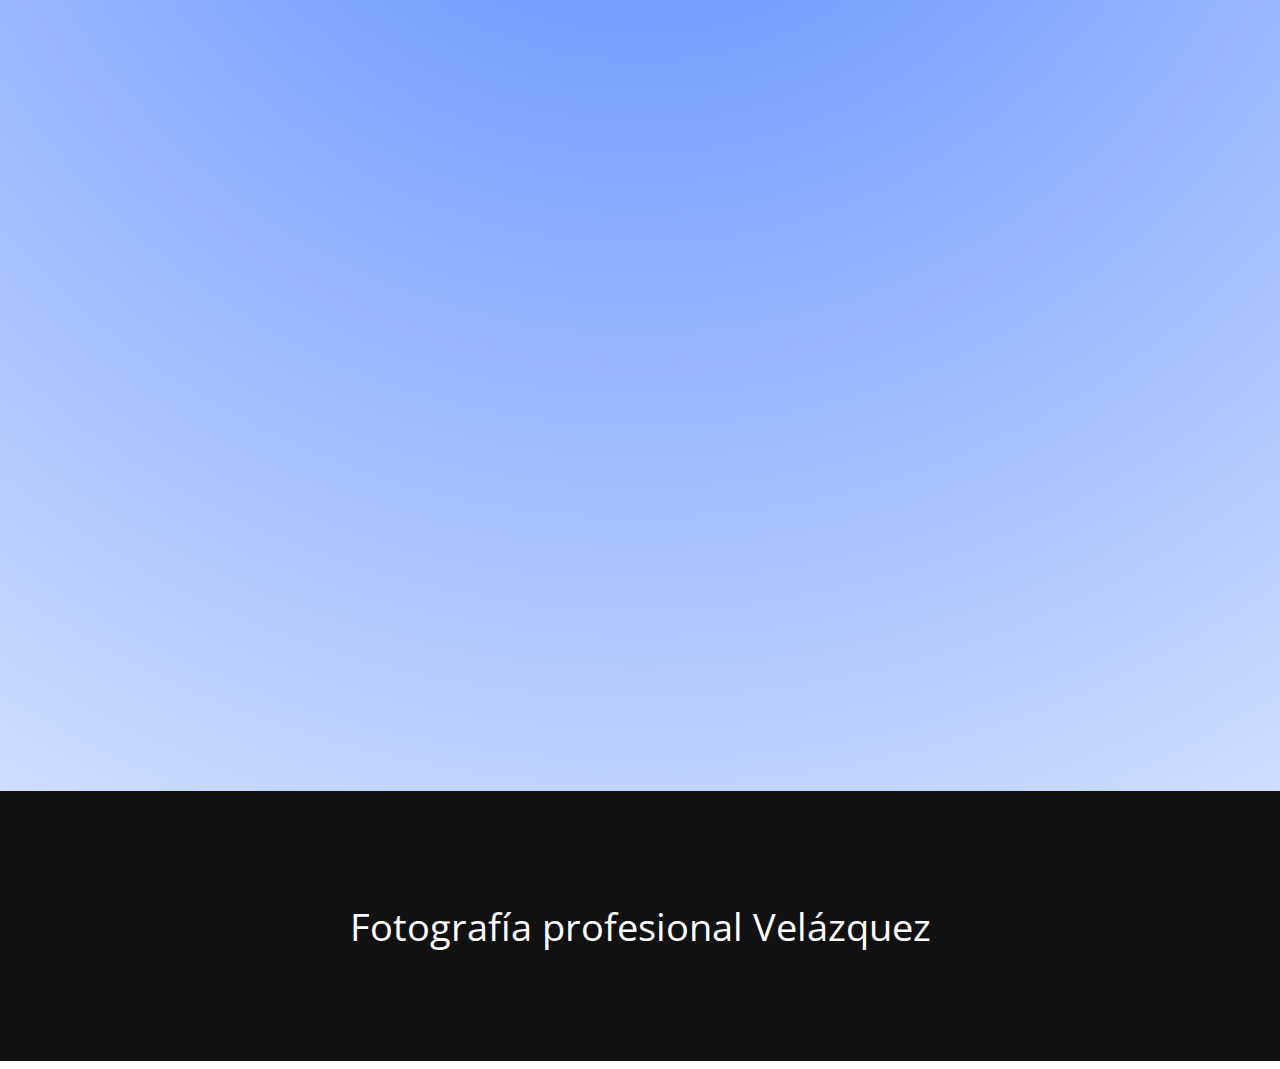
==== commit 3c2f01be: "Añadir slider" ====
--- a/index.html
+++ b/index.html
@@ -44,7 +44,7 @@
 			</h2>
 		</header>
 		<section id = "categorias">
-			<div id = "bodas" class="categoria"> 
+			<div id = "bodas" class="categoria" onclick="openSlider('bodaSlider')"> 
 				<h3>Bodas</h3>
 				<img src="img/boda/boPor.jpg">
 				<p>
@@ -52,7 +52,11 @@
 					tempor incididunt ut labore et dolore magna aliqua. .
 				</p>
 			</div>
-			<div id = "bautizos" class="categoria"> 
+			<div class="galeria" id="bodaSlider">
+				<iframe src="src/boda.html" class="galeriaFrame"></iframe>
+				<div class="cerrarSlider" onclick="openSlider('bodaSlider')">cerrar</div>
+			</div>
+			<div id = "bautizos" class="categoria" onclick="openSlider('bautizoSlider')"> 
 				<h3>Bautizos</h3>
 				<img src="img/bautizo/baPor.jpg">
 				<p>
@@ -60,7 +64,11 @@
 					tempor incididunt ut labore et dolore magna aliqua. .
 				</p>
 			</div>
-			<div id ="XVs" class="categoria"> 
+			<div class="galeria" id="bautizoSlider">
+				<iframe src="src/boda.html" class="galeriaFrame"></iframe>
+				<div class="cerrarSlider" onclick="openSlider('bautizoSlider')">cerrar</div>
+			</div>
+			<div id ="XVs" class="categoria" onclick="openSlider('xvSlider')"> 
 				<h3>XV años</h3>
 				<img src="img/XVaños/xvPor.jpg">
 				<p>
@@ -68,7 +76,11 @@
 					tempor incididunt ut labore et dolore magna aliqua. .
 				</p>
 			</div>
-			<div id="eventos" class="categoria" >
+			<div class="galeria" id="xvSlider">
+				<iframe src="src/boda.html" class="galeriaFrame"></iframe>
+				<div class="cerrarSlider" onclick="openSlider('xvSlider')">cerrar</div>
+			</div>
+			<div id="eventos" class="categoria" onclick="openSlider('eventoSlider')">
 				<h3>Eventos</h3>
 				<img src="img/eventos/evPor.jpg">
 				<p>
@@ -76,7 +88,11 @@
 					tempor incididunt ut labore et dolore magna aliqua. .
 				</p>
 			</div>
-			<div id="sesPareja" class="categoria" >
+			<div class="galeria" id="eventoSlider">
+				<iframe src="src/boda.html" class="galeriaFrame"></iframe>
+				<div class="cerrarSlider" onclick="openSlider('eventoSlider')">cerrar</div>
+			</div>
+			<div id="sesPareja" class="categoria" onclick="openSlider('parejaSlider')">
 				<h3>Sesiones de pareja</h3>
 				<img src="img/pareja/parPor.jpg">
 				<p>
@@ -84,13 +100,21 @@
 					tempor incididunt ut labore et dolore magna aliqua. .
 				</p>
 			</div>
-			<div id="sesCasual" class="categoria" >
+			<div class="galeria" id="parejaSlider">
+				<iframe src="src/boda.html" class="galeriaFrame"></iframe>
+				<div class="cerrarSlider" onclick="openSlider('parejaSlider')">cerrar</div>
+			</div>
+			<div id="sesCasual" class="categoria" onclick="openSlider('casualSlider')">
 				<h3>Sesiones casuales</h3>
 				<img src="img/casual/casPor.jpg">
 				<p>
 					Lorem ipsum dolor sit amet, consectetur adipisicing elit, sed do eiusmod
 					tempor incididunt ut labore et dolore magna aliqua. .
 				</p>
+			</div>
+			<div class="galeria" id="casualSlider">
+				<iframe src="src/boda.html" class="galeriaFrame"></iframe>
+				<div class="cerrarSlider" onclick="openSlider('casualSlider')">cerrar</div>
 			</div>
 		</section>
 		<section id = "experiencia">
@@ -126,12 +150,13 @@
 				<a href="https://api.whatsapp.com/send?phone=524271327515&text=Hola%20fotografía%20Velázquez"><div id="wa"><i class="fab fa-whatsapp"></i> <span class="rs">4271327515</span></div></a>
 				<a href="https://www.facebook.com/messages/t/emmanuel.antonio.965"><div id="fb"><i class="fab fa-facebook-square"></i><span class="rs">Velazquez FB</span></div></a>
 			</div>
-			<iframe src="https://www.google.com/maps/embed?pb=!1m14!1m8!1m3!1d14959.296409973585!2d-99.9962694!3d20.3901411!3m2!1i1024!2i768!4f13.1!3m3!1m2!1s0x0%3A0x586423cd627da53c!2sVel%C3%A1zquez%2C+Fotograf%C3%ADa+y+Video+Profesional!5e0!3m2!1ses!2smx!4v1544502006960" frameborder="0" style="" allowfullscreen></iframe>
+			<iframe src="https://www.google.com/maps/embed?pb=!1m14!1m8!1m3!1d14959.296409973585!2d-99.9962694!3d20.3901411!3m2!1i1024!2i768!4f13.1!3m3!1m2!1s0x0%3A0x586423cd627da53c!2sVel%C3%A1zquez%2C+Fotograf%C3%ADa+y+Video+Profesional!5e0!3m2!1ses!2smx!4v1544502006960" frameborder="0" style="" allowfullscreen id = "map"></iframe>
 		</section>
 
 		<footer>
 			Fotografía profesional Velázquez
 		</footer>
+		<script type="text/javascript" src="src/slider.js"></script>
 	</body>
 
 </html>--- a/style/main.css
+++ b/style/main.css
@@ -110,7 +110,7 @@
 
 .categoria
 {
-	-webkit-transition: all 1s;
+	-webkit-transition: color 1s, background 1s;
 	text-align: center;
 	height: 60vh;
 	margin-bottom: 8vh;
@@ -206,13 +206,13 @@
 
 #contacto form button
 {
-	transition: all 1.5s;
+	transition: color 1s, background 1s, border 1.5s;
 	color: #5588ff;
 	border: none;
 	border-radius: 10px;
-	font-size: 3vmax;
+	font-size: 2.5vmax;
 	width: 15vmax;
-	height: 4vmax;
+	height: 3vmax;
 	background-color: #fff;
 	margin-top: 5vh;
 	margin-bottom: 5vh;
@@ -277,7 +277,6 @@
 
 footer
 {
-	-webkit-transition: all 1s;
 	margin-top: -5vmax;
 	color: #fff;
 	font-size: 3vmax;
@@ -288,41 +287,96 @@
 	clear: both;
 }
 
-@media only screen and (max-width:767px), 
-{
-	nav
-	{
-		font-size: 3vh;
-	}
-	header
-	{
-		height: 55vh;
-	}
-	.categoria
-	{
-		height: 80vh;
-		font-size:4vmax;
-	}
-	#experiencia p
-	{
-		font-size: 4vmax;
-	}
-	#contacto p
-	{
-		font-size: 5vmax;
-	}
-	#contacto form button
-	{
-		width: 40%;
-		height: 10%;
-	}
-}
-
-iframe
+#map
 {
 	border:0; 
 	width: 100%; 
 	height: 100vh;
+}
+
+.galeriaFrame
+{
+	width: 100%;
+	height: 93.5vh;
+	border: none;
+}
+
+.cerrarSlider
+{
+	position: absolute;
+	bottom: 0;
+	width: 100%;
+	font-size: 5vh;
+	text-align: center;
+	background-color: rgb(59, 89, 152, 0.75);
+	color: #fff;
+	text-transform: uppercase;
+	transition: background 1s;
+}
+
+.cerrarSlider:hover
+{
+	background-color: rgb(59, 89, 152, 1);
+	cursor: pointer;
+}
+
+.galeria
+{
+	visibility: hidden;
+	position: fixed;
+	width: 100vw;
+	height: 100vh;
+	left: 0;
+	top: 0;
+	z-index: 1000;
+	border: none;
+}
+
+.galeria.visible
+{
+	visibility: visible;
+	-webkit-animation: fadeIn 1s;
+	animation: fadeIn 1s;
+}
+
+@-webkit-keyframes fadeIn {
+  from {opacity: 0;} 
+  to {opacity: 1;}
+}
+
+@keyframes fadeIn {
+  from {opacity: 0;}
+  to {opacity:1 ;}
+}
+
+@media only screen and (max-width:767px), 
+{
+	nav
+	{
+		font-size: 3vh;
+	}
+	header
+	{
+		height: 55vh;
+	}
+	.categoria
+	{
+		height: 80vh;
+		font-size:4vmax;
+	}
+	#experiencia p
+	{
+		font-size: 4vmax;
+	}
+	#contacto p
+	{
+		font-size: 5vmax;
+	}
+	#contacto form button
+	{
+		width: 40%;
+		height: 10%;
+	}
 }
 
 @media only screen and (max-width:1024px)
@@ -359,7 +413,7 @@
 	{
 		font-size: 3vmax;
 	}
-	iframe
+	#map
 	{
 		height: 60vh;
 	}
